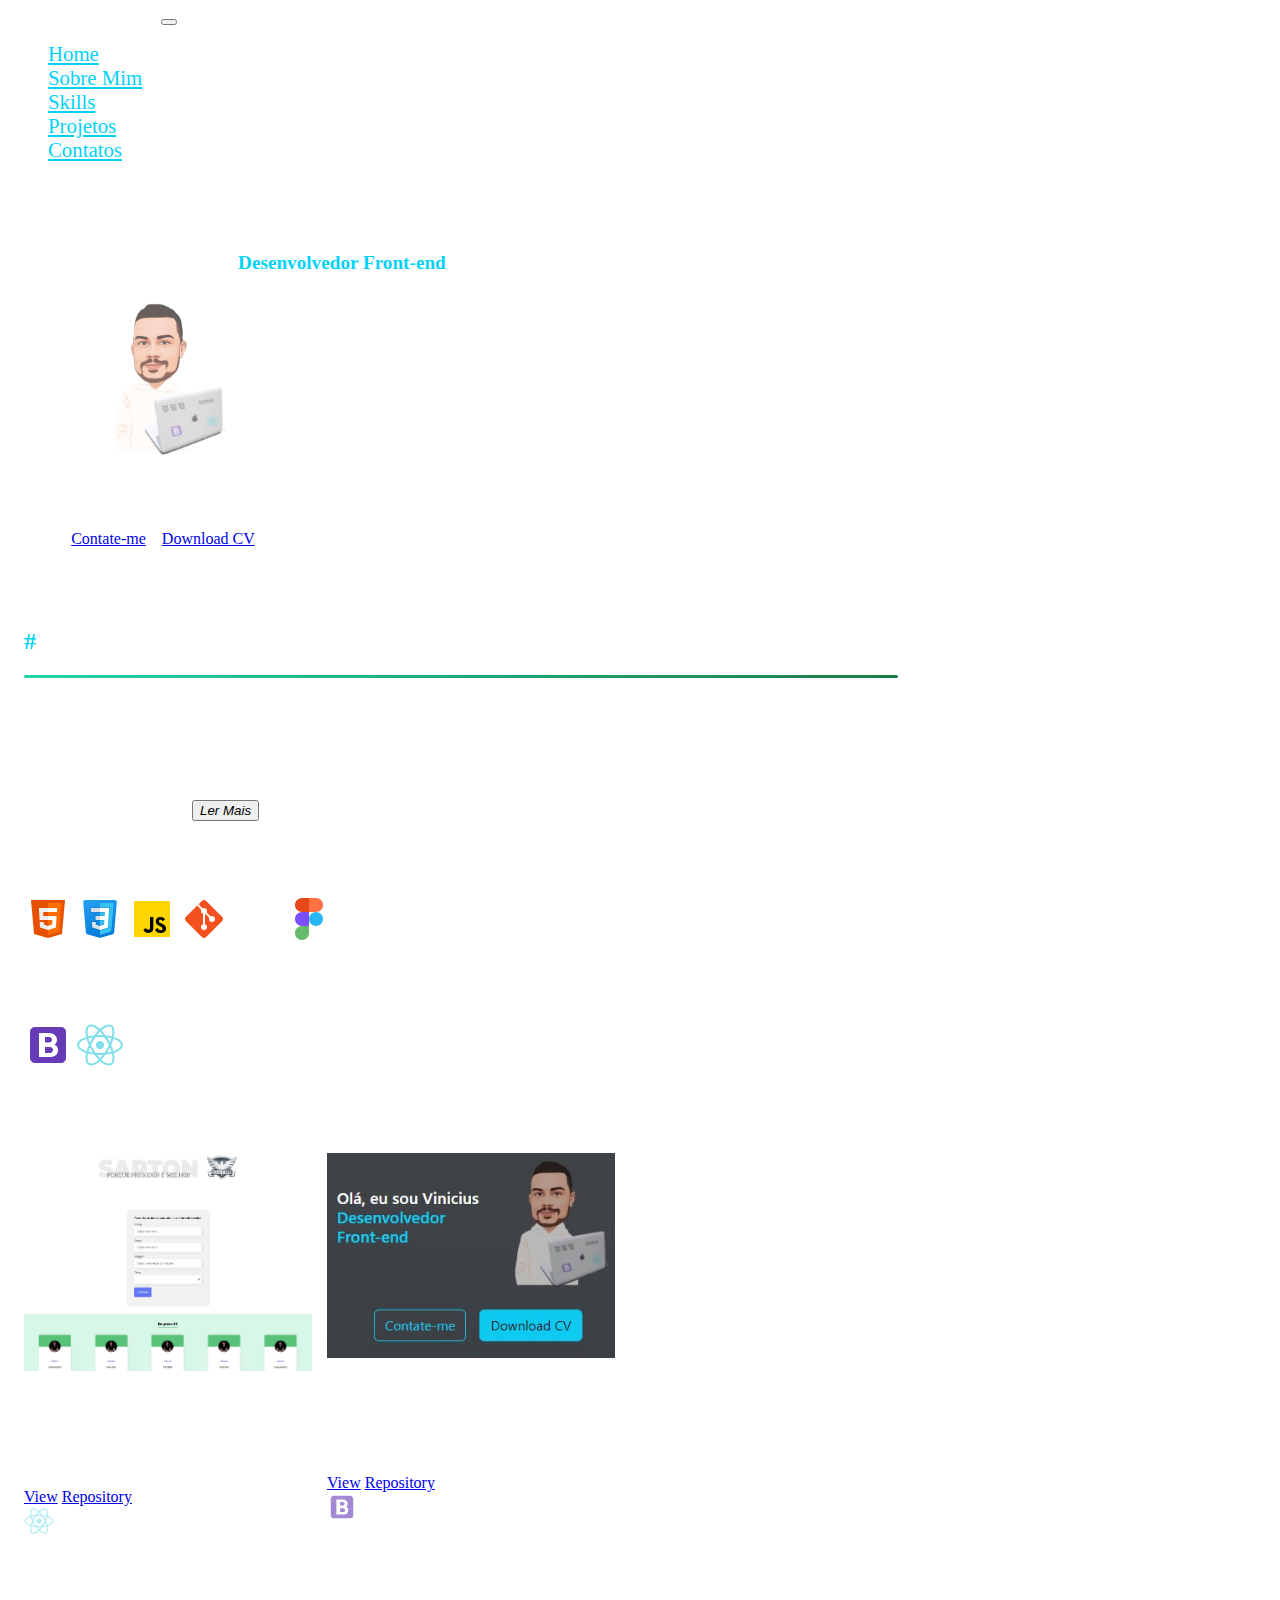
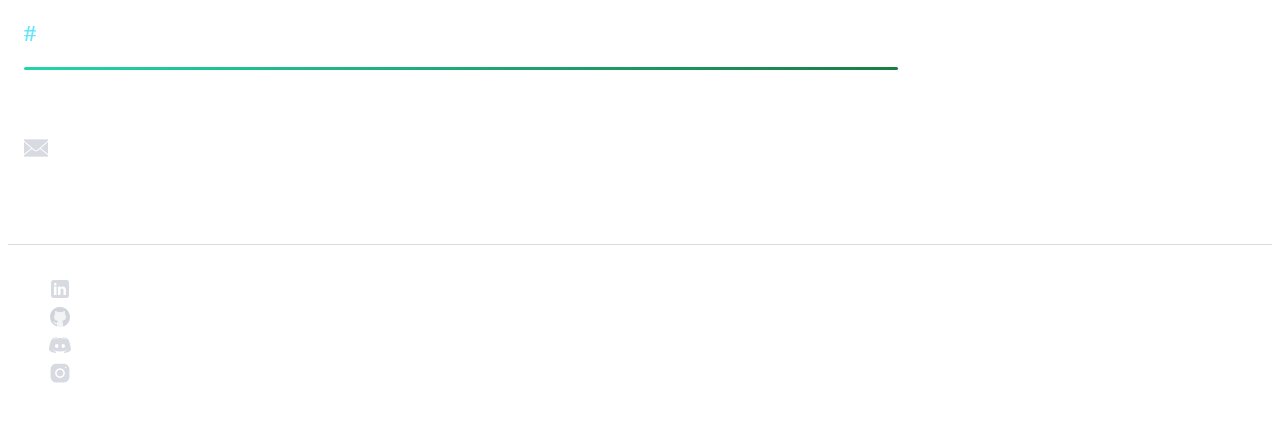
==== index.html @ ffe670f0 "correção de bug botão ler mais e inicio da section contatos" ====
<!doctype html>
<html lang="pt-br">
  <head>
    <meta charset="utf-8">
    <meta name="viewport" content="width=device-width, initial-scale=1">
    <title>Vinicius Franco Duarte - Home</title>
    <link href="https://cdn.jsdelivr.net/npm/bootstrap@5.2.3/dist/css/bootstrap.min.css" rel="stylesheet" integrity="sha384-rbsA2VBKQhggwzxH7pPCaAqO46MgnOM80zW1RWuH61DGLwZJEdK2Kadq2F9CUG65" crossorigin="anonymous">
    <link rel="stylesheet" href="./assets/css/style.css">
</head>
  <body class="bg-dark bg-gradient">
    <header>
        <nav class="navbar navbar-expand-lg bg-dark">
            <div class="container-fluid">
              <a class="navbar-brand" href="#">Vinicius Franco Duarte</a>
              <button class="navbar-toggler" type="button" data-bs-toggle="collapse" data-bs-target="#navbarNav" aria-controls="navbarNav" aria-expanded="false" aria-label="Toggle navigation">
                <span class="navbar-toggler-icon"></span>
              </button>
              <div class="collapse navbar-collapse justify-content-end" id="navbarNav">
                <ul class="navbar-nav">
                  <li class="nav-item">
                    <a class="nav-link active" aria-current="page" href="./index.html">Home</a>
                  </li>
                  <li class="nav-item">
                    <a class="nav-link" href="#sobre">Sobre Mim</a>
                  </li>
                  <li class="nav-item">
                    <a class="nav-link" href="#principais-skills">Skills</a>
                  </li>
                  <li class="nav-item">
                    <a class="nav-link" href="#projetos">Projetos</a>
                  </li>
                  <li class="nav-item">
                    <a class="nav-link" href="#contatos">Contatos</a>
                  </li>
                </ul>
              </div>
            </div>
          </nav>
    </header>

    <section class="apresentação">
        <div class="d-flex align-items-center justify-content-center">
            <h1>Olá, eu sou Vinicius <span> Desenvolvedor Front-end</span></h1>
            <img src="./assets/img/avatar-vinicius.svg" alt="Avatar Vinicius">
        </div>

        <div class="btn-apresentação d-flex align-items-center justify-content-center">
            <a class="btn btn-outline-info" href="https://contate.me/vinicius-duarte" target="_blank" role="button">Contate-me</a>
            <a class="btn btn-info" href="https://drive.google.com/file/d/1y2pbizL0EfRxcM1qUd4WrB9qNQ5zR37G/view?usp=share_link" target="_blank role="button">Download CV</a></button>
        </div>
    </section>

    <section class="skills" id="sobre">
        <div class="topicos d-flex flex-column">

            <h2><span>#</span> Sobre mim</h2>
              <div> </div>
              
        </div>

        <div class="sobre-wrap d-flex align-items-center justify-content-around">
            <img class="img-github" src="https://github.com/francovinicius.png" alt="Avatar Vinicius">
            
            <div class="d-flex justify-content-center align-items-center flex-column">
                <p>Desenvolvedor front-end. Posso desenvolver sites responsivos a 
                    partir do zero e transformá-los em experiências web modernas e fáceis de usar.
                </p>

                <div>

                </div>    
                <p class="ler-mais">Antes de mergulhar de cabeça no desenvolvimento web, trabalhei em uma empresa onde 
                  era responsável pela manutenção dos laboratórios de informática, fui supervisor 
                  de operações e ocupei a cadeira de professor de matemática e física 
                  em pré vestibulares. Foi um tempo de grande crescimento pessoal e profissional pois
                  hoje posso dizer que tenho experiência com resolução de problemas, supervisionar,
                  traçar metas e estratégias em equipe entre outras.
                  <br>
                  Já no âmbito da tecnologia venho aprimorando meus conhecimentos em front end, prezando sempre
                   em entregar meus projetos com design responsivo começando pelo mobile (Mobile First). Tenho conhecimentos
                    em HTML5, CSS3, JavaScript. Hoje eu tenho estudado mais a fundo React e Bootstrap.
                  <br>
                  Hoje sou formado em Matemática e estou cursando Análise e Desenvolvimento de sistemas.
                  <br><br>
                  Estou sempre bem animado pra conhecer pessoas novas, novas culturas então caso queira saber mais clique no 
                  botão "Contate-me" e entre em contato comigo. Um grande abraço!
              </p>
                <button type="button" class="btn btn-outline-secondary btn-ler-mais" alt="Menu"><i>Ler Mais</i></button>
                
            </div>

        </div>

        <div id="principais-skills">
            <h4>Principais Skills</h4>

            <div>

                <img class="img-skill" src="./assets/img/icon/icon-colorido/html.svg" alt="html">
                <img class="img-skill" src="./assets/img/icon/icon-colorido/css.svg" alt="css">
                <img class="img-skill" src="./assets/img/icon/icon-colorido/js.svg" alt="javascript">     
                <img class="img-skill" src="./assets/img/icon/icon-colorido/git.svg" alt="git">
                <img class="img-skill" src="./assets/img/icon/icon-colorido/github.svg" alt="github">
                <img class="img-skill" src="./assets/img/icon/icon-colorido/figma.svg" alt="figma">
            
            </div>

            <h4>Estudando</h4>


        <div>

            <img class="img-skill" src="./assets/img/icon/icon-colorido/bootstrap.svg" alt="bootstrap">
            <img class="img-skill" src="./assets/img/icon/icon-colorido/react.svg" alt="react">
        
            </div>
        </div>
        
    </section>

    <section class="projetos" id="projetos">
      <div class="topicos d-flex flex-column div-projetos">

        <h2><span>#</span> Projetos</h2>
          <div> </div>
          
      </div>

      <div class="d-flex justify-content-center cards-projetos">

        <div class="d-flex justify-content-center">

          <div class="card card text-bg-dark card-projetos" style="width: 18rem;">
            <a href="https://cadastro-de-funcionario.vercel.app/" target="_blank">
              <img src="./assets/img/projetos/cadastro de funcionários.jpg" class="card-img-top card-img-top-projetos" alt="Cadastrp de Funcionarios">
            </a>

            <div class="card-body card-body-projetos">
              <h5 class="card-title">Cadastro de Funcionários</h5>
              <p class="card-text">
                Este projeto visa a criação de cartões dos funcionários separando-os por empresa.
              </p>
              <div class="d-flex justify-content-between align-items-center">
                <div class="btn-group">
                  <a type="button" href="https://cadastro-de-funcionario.vercel.app/" target="_blank" class="btn btn-sm btn-outline-secondary">View</a>
                  <a type="button" href="https://github.com/francovinicius/cadastro-de-funcionario" target="_blank" class="btn btn-sm btn-outline-secondary">Repository</a>
                </div>
                <img class="projeto-img-linguagem" src="./assets/img/icon/icon-colorido/react.svg" alt="React">
              </div>
            </div>

          </div>

        </div>
  
        <div class="d-flex justify-content-center">

          <div class="card card text-bg-dark card-projetos" style="width: 18rem;">
            <a href="https://portfolio-nine-psi-30.vercel.app/" target="_blank">
              <img src="./assets/img/projetos/portfólio.jpg" class="card-img-top card-img-top-projetos" alt="Cadastrp de Funcionarios">
            </a>
            <div class="card-body card-body-projetos">
              <h5 class="card-title">Portfólio</h5>
              <p class="card-text">
                Este projeto foi elaborado para a criação de um portfólio.
              </p>
              <div class="d-flex justify-content-between align-items-center">
                <div class="btn-group">
                  <a type="button" href="https://portfolio-nine-psi-30.vercel.app/" target="_blank" class="btn btn-sm btn-outline-secondary">View</a>
                  <a type="button" href="https://github.com/francovinicius/portfolio" target="_blank" class="btn btn-sm btn-outline-secondary">Repository</a>
                </div>
                <img class="projeto-img-linguagem" src="./assets/img/icon/icon-colorido/bootstrap.svg" alt="Bootstrap">
              </div>
            </div>
          </div>

        </div>

      </div>

      
      

    

    </section>

    <section class="contatos">
      <div class="topicos d-flex flex-column">

        <h2><span>#</span> Contatos</h2>
          <div> </div>
          
    </div>

    <div>
      <p>Estou interessado em oportunidades relacionadas ao desenvolvimento web. No entanto, se você tiver outro pedido ou pergunta, não hesite em contactar-me</p>
      <div class="d-flex email-contato">
        <i><img  src="./assets/img/icon/icon-cinza-medias/email.png" alt="Email" /></i></a></li>
        <span>duartevini.dev@gmail.com</span>

      </div>
    </div>
    </section>

    <footer class="fixar-rodape d-flex justify-content-center flex-column align-items-center">
    
        <ul class="nav col-md-4 justify-content-end list-unstyled d-flex">
          <li class="ms-3"><a href="https://www.linkedin.com/in/vinicius-franco-duarte/" target="_blank"><i><img src="./assets/img/icon/icon-cinza-medias/linkedin.svg" alt="Linkedin" /></i></a></li>
          <li class="ms-3"><a href="https://github.com/francovinicius" target="_blank"><i><img src="./assets/img/icon/icon-cinza-medias/github.svg" alt="Github" /></i></a></li>
          <li class="ms-3"><a href="https://discord.gg/fxmvf7Jp" target="_blank"><i><img src="./assets/img/icon/icon-cinza-medias/discord.svg" alt="Discord" /></i></a></li>
          <li class="ms-3"><a href="https://instagram.com/duaartevini?igshid=Zjc2ZTc4Nzk="  target="_blank"><i><img src="./assets/img/icon/icon-cinza-medias/instagram.svg" alt="Instagram" /></i></a></li>
        </ul>
        
        <span class="mb-3 mb-md-0 text-muted">© Copyright 2022. Made by Vinicius</span>

    </footer>
    <script src="./assets/js/lerMais.js"></script>
    <script src="https://cdn.jsdelivr.net/npm/bootstrap@5.2.3/dist/js/bootstrap.bundle.min.js" integrity="sha384-kenU1KFdBIe4zVF0s0G1M5b4hcpxyD9F7jL+jjXkk+Q2h455rYXK/7HAuoJl+0I4" crossorigin="anonymous"></script>
  </body>
</html>
---- assets/css/style.css ----
@import url(./navbar.css);
@import url(./apresentação.css);
@import url(./sobre-skills.css);
@import url(./footer.css);
@import url(./projetos.css);
@import url(./contatos.css);

:root {
    --bg-color: #282C33;
    --nav-color: #40454d;
    --font-branco: #FFFFFF;
    --font-cinza: #ABB2BF;
    --font-azul: #03d2f7;
}

body {
    background-repeat: no-repeat;
    color: var(--font-branco);
}

header {
    margin-bottom: 90px;
}
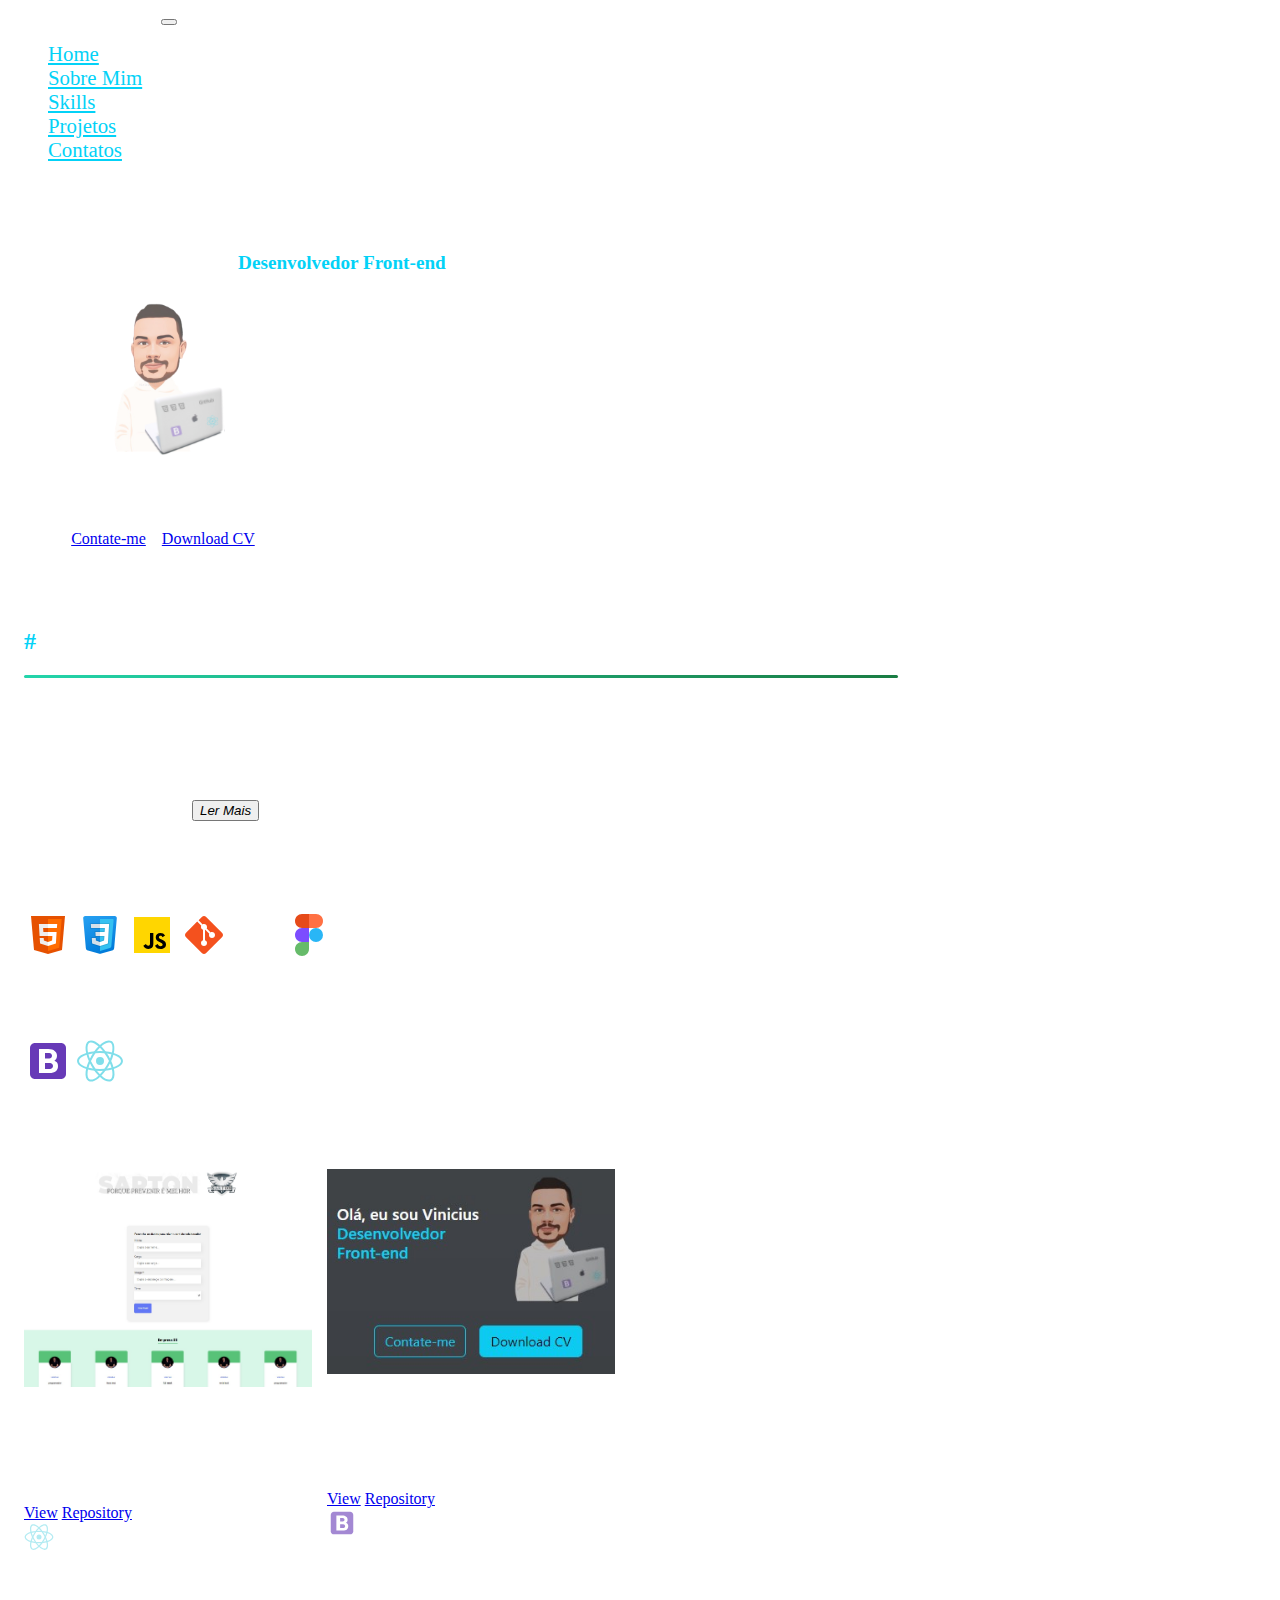
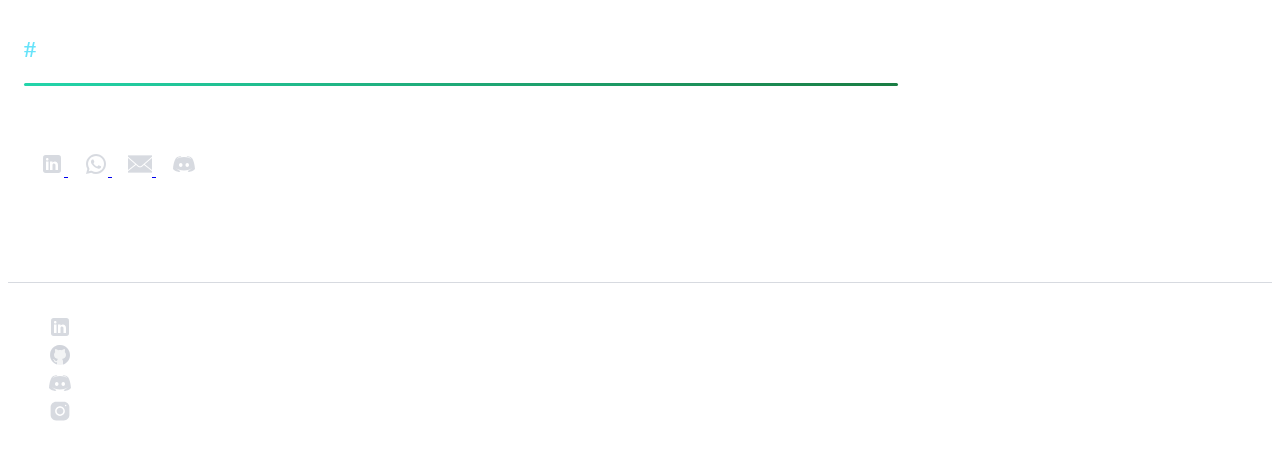
==== commit 820c9314: "finalização do mobile" ====
--- a/index.html
+++ b/index.html
@@ -45,7 +45,7 @@
         </div>
 
         <div class="btn-apresentação d-flex align-items-center justify-content-center">
-            <a class="btn btn-outline-info" href="https://contate.me/vinicius-duarte" target="_blank" role="button">Contate-me</a>
+            <a class="btn btn-outline-info" href="#contatos" role="button">Contate-me</a>
             <a class="btn btn-info" href="https://drive.google.com/file/d/1y2pbizL0EfRxcM1qUd4WrB9qNQ5zR37G/view?usp=share_link" target="_blank role="button">Download CV</a></button>
         </div>
     </section>
@@ -65,30 +65,27 @@
                 <p>Desenvolvedor front-end. Posso desenvolver sites responsivos a 
                     partir do zero e transformá-los em experiências web modernas e fáceis de usar.
                 </p>
-
-                <div>
-
-                </div>    
-                <p class="ler-mais">Antes de mergulhar de cabeça no desenvolvimento web, trabalhei em uma empresa onde 
-                  era responsável pela manutenção dos laboratórios de informática, fui supervisor 
-                  de operações e ocupei a cadeira de professor de matemática e física 
-                  em pré vestibulares. Foi um tempo de grande crescimento pessoal e profissional pois
-                  hoje posso dizer que tenho experiência com resolução de problemas, supervisionar,
-                  traçar metas e estratégias em equipe entre outras.
-                  <br>
-                  Já no âmbito da tecnologia venho aprimorando meus conhecimentos em front end, prezando sempre
-                   em entregar meus projetos com design responsivo começando pelo mobile (Mobile First). Tenho conhecimentos
-                    em HTML5, CSS3, JavaScript. Hoje eu tenho estudado mais a fundo React e Bootstrap.
-                  <br>
-                  Hoje sou formado em Matemática e estou cursando Análise e Desenvolvimento de sistemas.
-                  <br><br>
-                  Estou sempre bem animado pra conhecer pessoas novas, novas culturas então caso queira saber mais clique no 
-                  botão "Contate-me" e entre em contato comigo. Um grande abraço!
-              </p>
-                <button type="button" class="btn btn-outline-secondary btn-ler-mais" alt="Menu"><i>Ler Mais</i></button>
-                
-            </div>
-
+   
+                <button type="button" class="btn btn-outline-secondary btn-ler-mais" alt="Menu"><i>Ler Mais</i></button> 
+            </div>
+        </div>
+        <div class="sobre-escondido d-flex align-items-center justify-content-around">
+          <p class="ler-mais">Antes de mergulhar de cabeça no desenvolvimento web, trabalhei em uma empresa onde 
+            era responsável pela manutenção dos laboratórios de informática, fui supervisor 
+            de operações e ocupei a cadeira de professor de matemática e física 
+            em pré vestibulares. Foi um tempo de grande crescimento pessoal e profissional pois
+            hoje posso dizer que tenho experiência com resolução de problemas, supervisionar,
+            traçar metas e estratégias em equipe entre outras.
+            <br>
+            Já no âmbito da tecnologia venho aprimorando meus conhecimentos em front end, prezando sempre
+             em entregar meus projetos com design responsivo começando pelo mobile (Mobile First). Tenho conhecimentos
+              em HTML5, CSS3, JavaScript. Hoje eu tenho estudado mais a fundo React e Bootstrap.
+            <br>
+            Hoje sou formado em Matemática e estou cursando Análise e Desenvolvimento de sistemas.
+            <br><br>
+            Estou sempre bem animado pra conhecer pessoas novas, novas culturas então caso queira saber mais clique no 
+            botão "Contate-me" e entre em contato comigo. Um grande abraço!
+        </p>
         </div>
 
         <div id="principais-skills">
@@ -185,7 +182,7 @@
 
     </section>
 
-    <section class="contatos">
+    <section class="contatos" id="contatos">
       <div class="topicos d-flex flex-column">
 
         <h2><span>#</span> Contatos</h2>
@@ -195,11 +192,27 @@
 
     <div>
       <p>Estou interessado em oportunidades relacionadas ao desenvolvimento web. No entanto, se você tiver outro pedido ou pergunta, não hesite em contactar-me</p>
-      <div class="d-flex email-contato">
-        <i><img  src="./assets/img/icon/icon-cinza-medias/email.png" alt="Email" /></i></a></li>
-        <span>duartevini.dev@gmail.com</span>
-
+      <div>
+        <div class="d-flex justify-content-center icons-contatos">
+          <a href="https://www.linkedin.com/in/vinicius-franco-duarte/" target="_blank"><i><img src="./assets/img/icon/icon-cinza-medias/linkedin.svg" alt="Linkedin" /></i>
+          </a>
+
+          <a href="https://contate.me/vinicius-duarte" target="_blank"><i><img src="./assets/img/icon/icon-cinza-medias/wpp.svg" alt="Discord" /></i>
+          </a>
+
+          <a href="mailto:duartevini.dev"><img  src="./assets/img/icon/icon-cinza-medias/email.png" alt="Email" />
+          </a>
+
+          <a href="https://discord.gg/fxmvf7Jp" target="_blank"><i><img src="./assets/img/icon/icon-cinza-medias/discord.svg" alt="Discord" /></i>
+          </a>
+
+        </div>
+        <div class="d-flex justify-content-center email-contato">
+          <span>duartevini.dev@gmail.com</span>
+        </div>
       </div>
+      
+
     </div>
     </section>
 
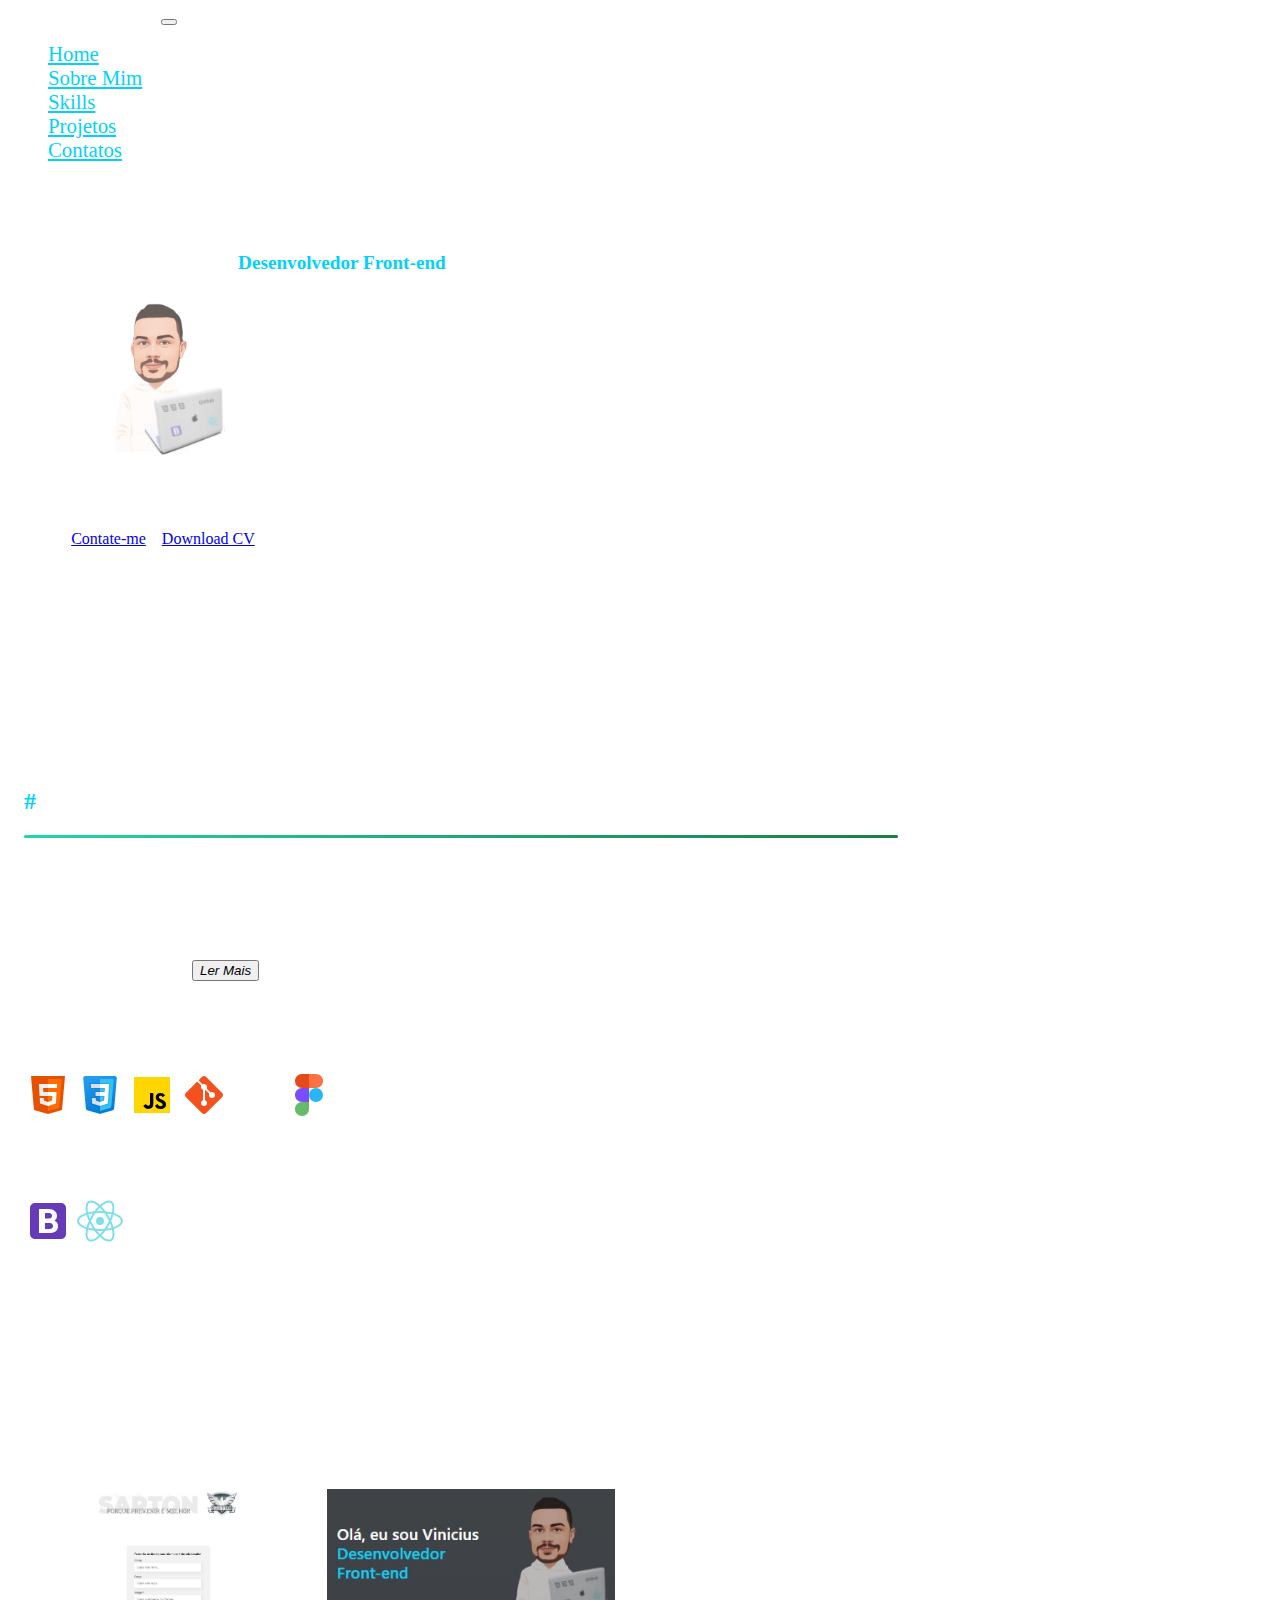
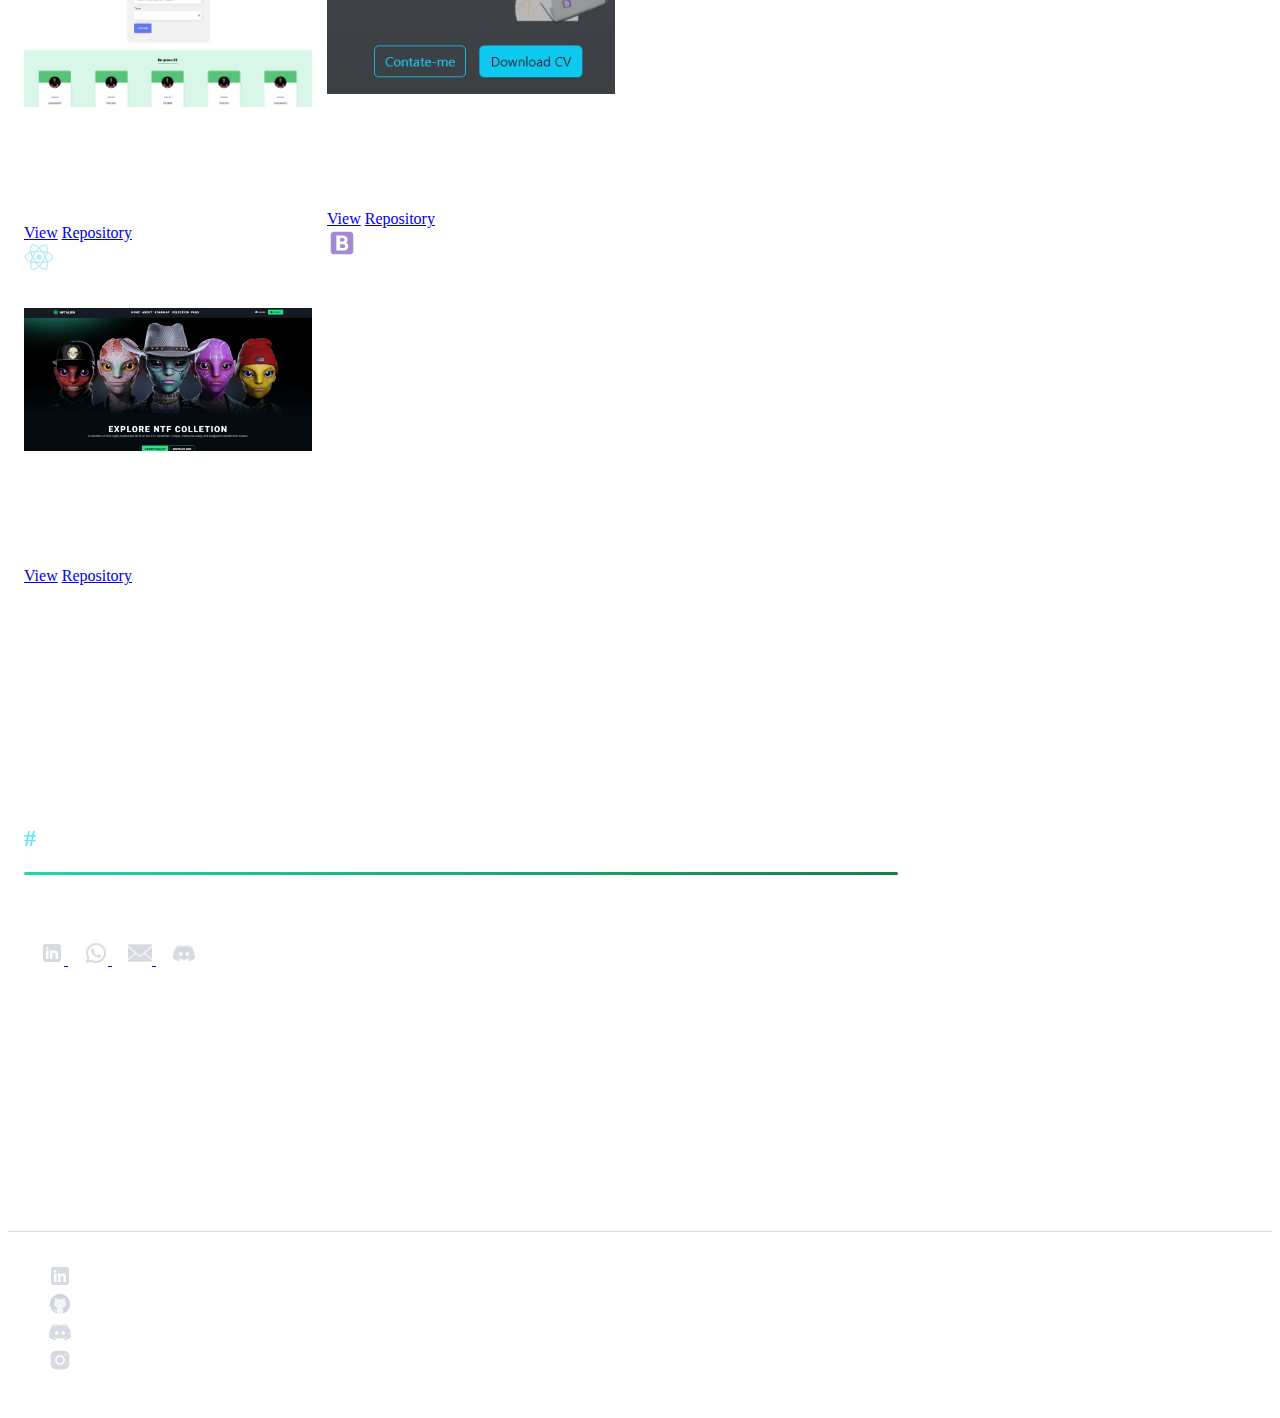
==== commit 9dfce2ae: "3 portifoli" ====
--- a/index.html
+++ b/index.html
@@ -72,18 +72,27 @@
         <div class="sobre-escondido d-flex align-items-center justify-content-around">
           <p class="ler-mais">Antes de mergulhar de cabeça no desenvolvimento web, trabalhei em uma empresa onde 
             era responsável pela manutenção dos laboratórios de informática, fui supervisor 
-            de operações e ocupei a cadeira de professor de matemática e física 
-            em pré vestibulares. Foi um tempo de grande crescimento pessoal e profissional pois
-            hoje posso dizer que tenho experiência com resolução de problemas, supervisionar,
-            traçar metas e estratégias em equipe entre outras.
+            de operações, ocupei a cadeira de professor de matemática e física 
+            em pré vestibulares e realizei trabalhos voluntários que consistiam no ensino da Matemática
+            de uma forma mais lúdica para comunidades carentes e zona rural. Foi um tempo de grande 
+            crescimento pessoal e profissional pois hoje posso dizer que me tornei bem mais próativo
+            e acostuado a lidar com situações de extrema pressão, tenho experiência com resolução
+             de problemas e tomadas de decisão, supervisionar, traçar metas e estratégias em equipe 
+             entre outras atividades.
             <br>
             Já no âmbito da tecnologia venho aprimorando meus conhecimentos em front end, prezando sempre
              em entregar meus projetos com design responsivo começando pelo mobile (Mobile First). Tenho conhecimentos
               em HTML5, CSS3, JavaScript. Hoje eu tenho estudado mais a fundo React e Bootstrap.
             <br>
-            Hoje sou formado em Matemática e estou cursando Análise e Desenvolvimento de sistemas.
+            Hoje, além de trabalhar com desenvolvimento web, sou responsável por uma equipe que coordena toda a parte de
+            banco de dados da empresa que presto serviços, juntamente com a tratativa e cruzamento de dados do 
+            sistema de ponto integrado. Sou formado em Matemática e estou cursando Análise e Desenvolvimento de sistemas.
+            <br>
+            Divido meu tempo livre em momentos de lazer com a família, igreja, amo tocar violão (montar aquela roda 
+            de amigos e fazer um som), gosto de frequentar a academia pela manhã e por último mas não menos importante
+             gosto bastante de fazer trilhas e realizar esportes radicais.
             <br><br>
-            Estou sempre bem animado pra conhecer pessoas novas, novas culturas então caso queira saber mais clique no 
+            Estou sempre bem animado pra conhecer pessoas novas, novos ensinamentos, novas culturas então caso queira saber mais clique no 
             botão "Contate-me" e entre em contato comigo. Um grande abraço!
         </p>
         </div>
@@ -175,6 +184,30 @@
 
       </div>
 
+      <div class="d-flex justify-content-center">
+
+          <div class="card card text-bg-dark card-projetos" style="width: 18rem;">
+            <a href="https://cadastro-de-funcionario.vercel.app/" target="_blank">
+              <img src="./assets/img/projetos/nft-alien.jpg" class="card-img-top card-img-top-projetos" alt="Cadastrp de Funcionarios">
+            </a>
+
+            <div class="card-body card-body-projetos">
+              <h5 class="card-title">Cadastro de Funcionários</h5>
+              <p class="card-text">
+                Este projeto visa a criação de cartões dos funcionários separando-os por empresa.
+              </p>
+              <div class="d-flex justify-content-between align-items-center">
+                <div class="btn-group">
+                  <a type="button" href="https://nft-alien.vercel.app/" target="_blank" class="btn btn-sm btn-outline-secondary">View</a>
+                  <a type="button" href="https://https://github.com/francovinicius/NFT-Alien" target="_blank" class="btn btn-sm btn-outline-secondary">Repository</a>
+                </div>
+                
+              </div>
+            </div>
+
+          </div>
+
+        </div>
       
       
 
--- a/assets/css/style.css
+++ b/assets/css/style.css
@@ -21,3 +21,7 @@
 header {
     margin-bottom: 90px;
 }
+
+.apresentação, .skills, .projetos, .contatos {
+    margin-bottom: 15rem;
+}
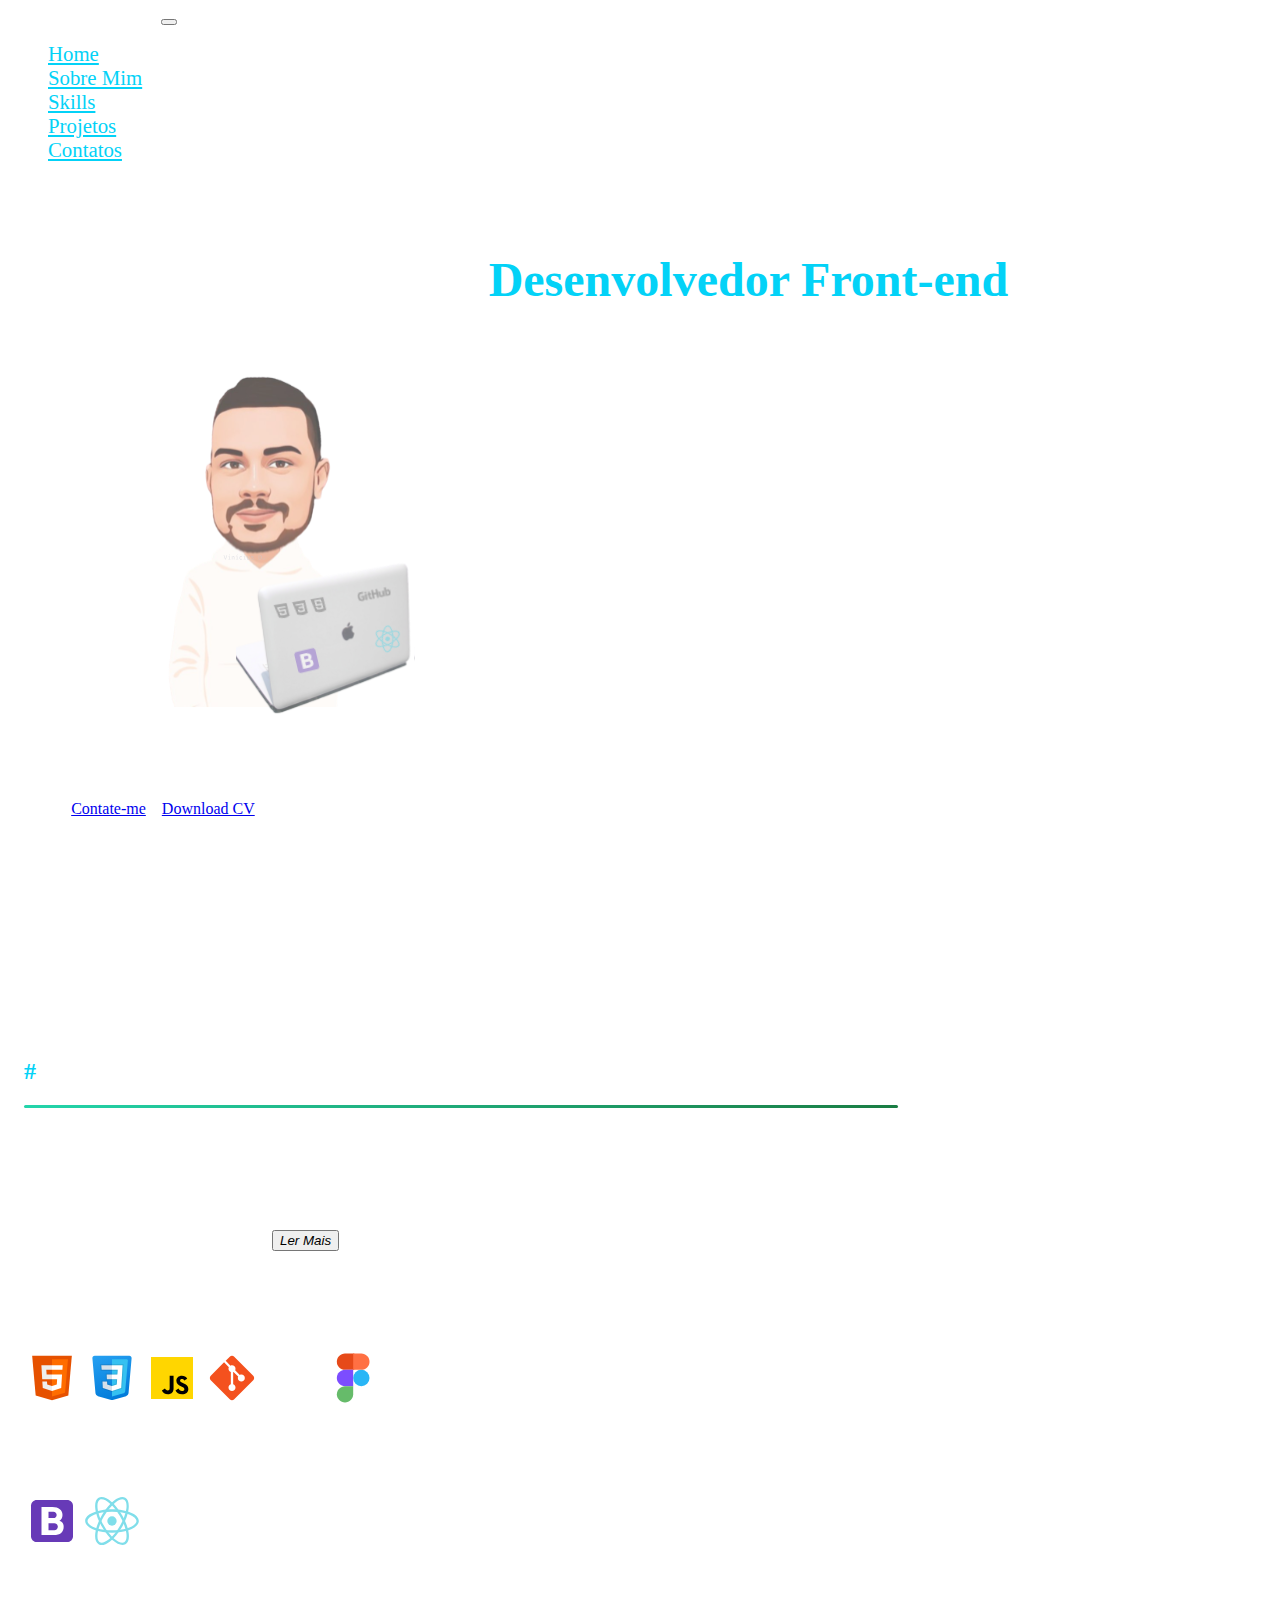
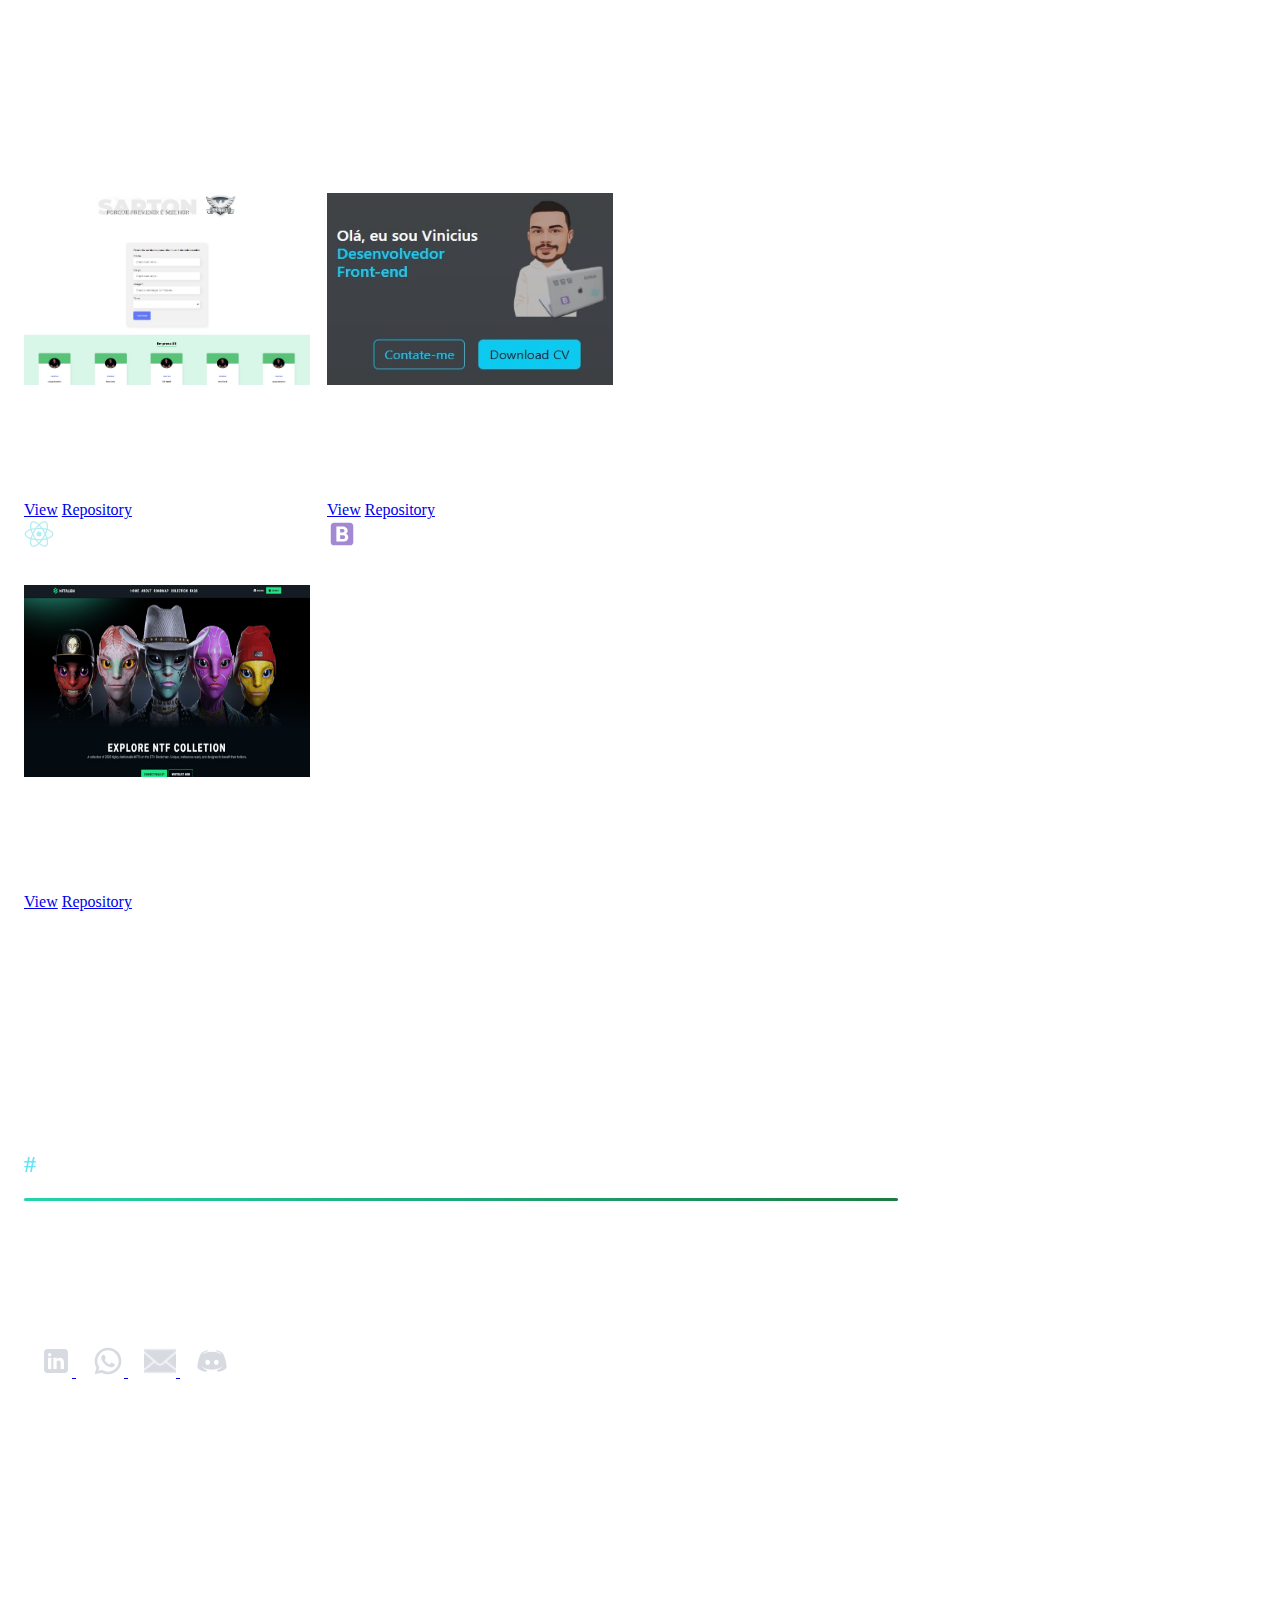
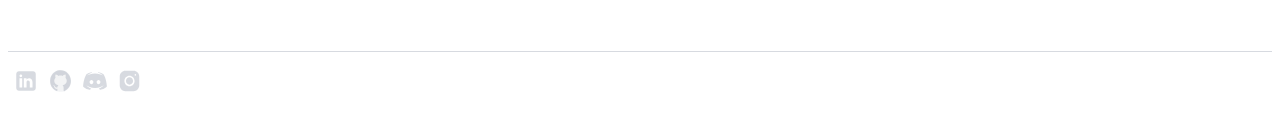
==== commit 051dfa3c: "finalização de displays 720px" ====
--- a/index.html
+++ b/index.html
@@ -39,7 +39,7 @@
     </header>
 
     <section class="apresentação">
-        <div class="d-flex align-items-center justify-content-center">
+        <div class="d-flex align-items-center justify-content-center displays">
             <h1>Olá, eu sou Vinicius <span> Desenvolvedor Front-end</span></h1>
             <img src="./assets/img/avatar-vinicius.svg" alt="Avatar Vinicius">
         </div>
@@ -251,14 +251,16 @@
 
     <footer class="fixar-rodape d-flex justify-content-center flex-column align-items-center">
     
-        <ul class="nav col-md-4 justify-content-end list-unstyled d-flex">
-          <li class="ms-3"><a href="https://www.linkedin.com/in/vinicius-franco-duarte/" target="_blank"><i><img src="./assets/img/icon/icon-cinza-medias/linkedin.svg" alt="Linkedin" /></i></a></li>
-          <li class="ms-3"><a href="https://github.com/francovinicius" target="_blank"><i><img src="./assets/img/icon/icon-cinza-medias/github.svg" alt="Github" /></i></a></li>
-          <li class="ms-3"><a href="https://discord.gg/fxmvf7Jp" target="_blank"><i><img src="./assets/img/icon/icon-cinza-medias/discord.svg" alt="Discord" /></i></a></li>
-          <li class="ms-3"><a href="https://instagram.com/duaartevini?igshid=Zjc2ZTc4Nzk="  target="_blank"><i><img src="./assets/img/icon/icon-cinza-medias/instagram.svg" alt="Instagram" /></i></a></li>
-        </ul>
+      <div class="d-flex justify-content-center">
+        <a href="https://www.linkedin.com/in/vinicius-franco-duarte/" target="_blank"><i><img class="icon-footer" src="./assets/img/icon/icon-cinza-medias/linkedin.svg" alt="Linkedin" /></i></a>
+        <a href="https://github.com/francovinicius" target="_blank"><i><img class="icon-footer" src="./assets/img/icon/icon-cinza-medias/github.svg" alt="Github" /></i></a>
+        <a href="https://discord.gg/fxmvf7Jp" target="_blank"><i><img class="icon-footer" src="./assets/img/icon/icon-cinza-medias/discord.svg" alt="Discord" /></i></a></li>
+        <a href="https://instagram.com/duaartevini?igshid=Zjc2ZTc4Nzk="  target="_blank"><i><img class="icon-footer" src="./assets/img/icon/icon-cinza-medias/instagram.svg" alt="Instagram" /></i></a>
+      </div>  
+
+      <span class="mb-3 mb-md-0 text-muted">© Copyright 2022. Made by Vinicius</span>
+
         
-        <span class="mb-3 mb-md-0 text-muted">© Copyright 2022. Made by Vinicius</span>
 
     </footer>
     <script src="./assets/js/lerMais.js"></script>
--- a/assets/css/style.css
+++ b/assets/css/style.css
@@ -4,6 +4,7 @@
 @import url(./footer.css);
 @import url(./projetos.css);
 @import url(./contatos.css);
+@import url(./displays.css);
 
 :root {
     --bg-color: #282C33;
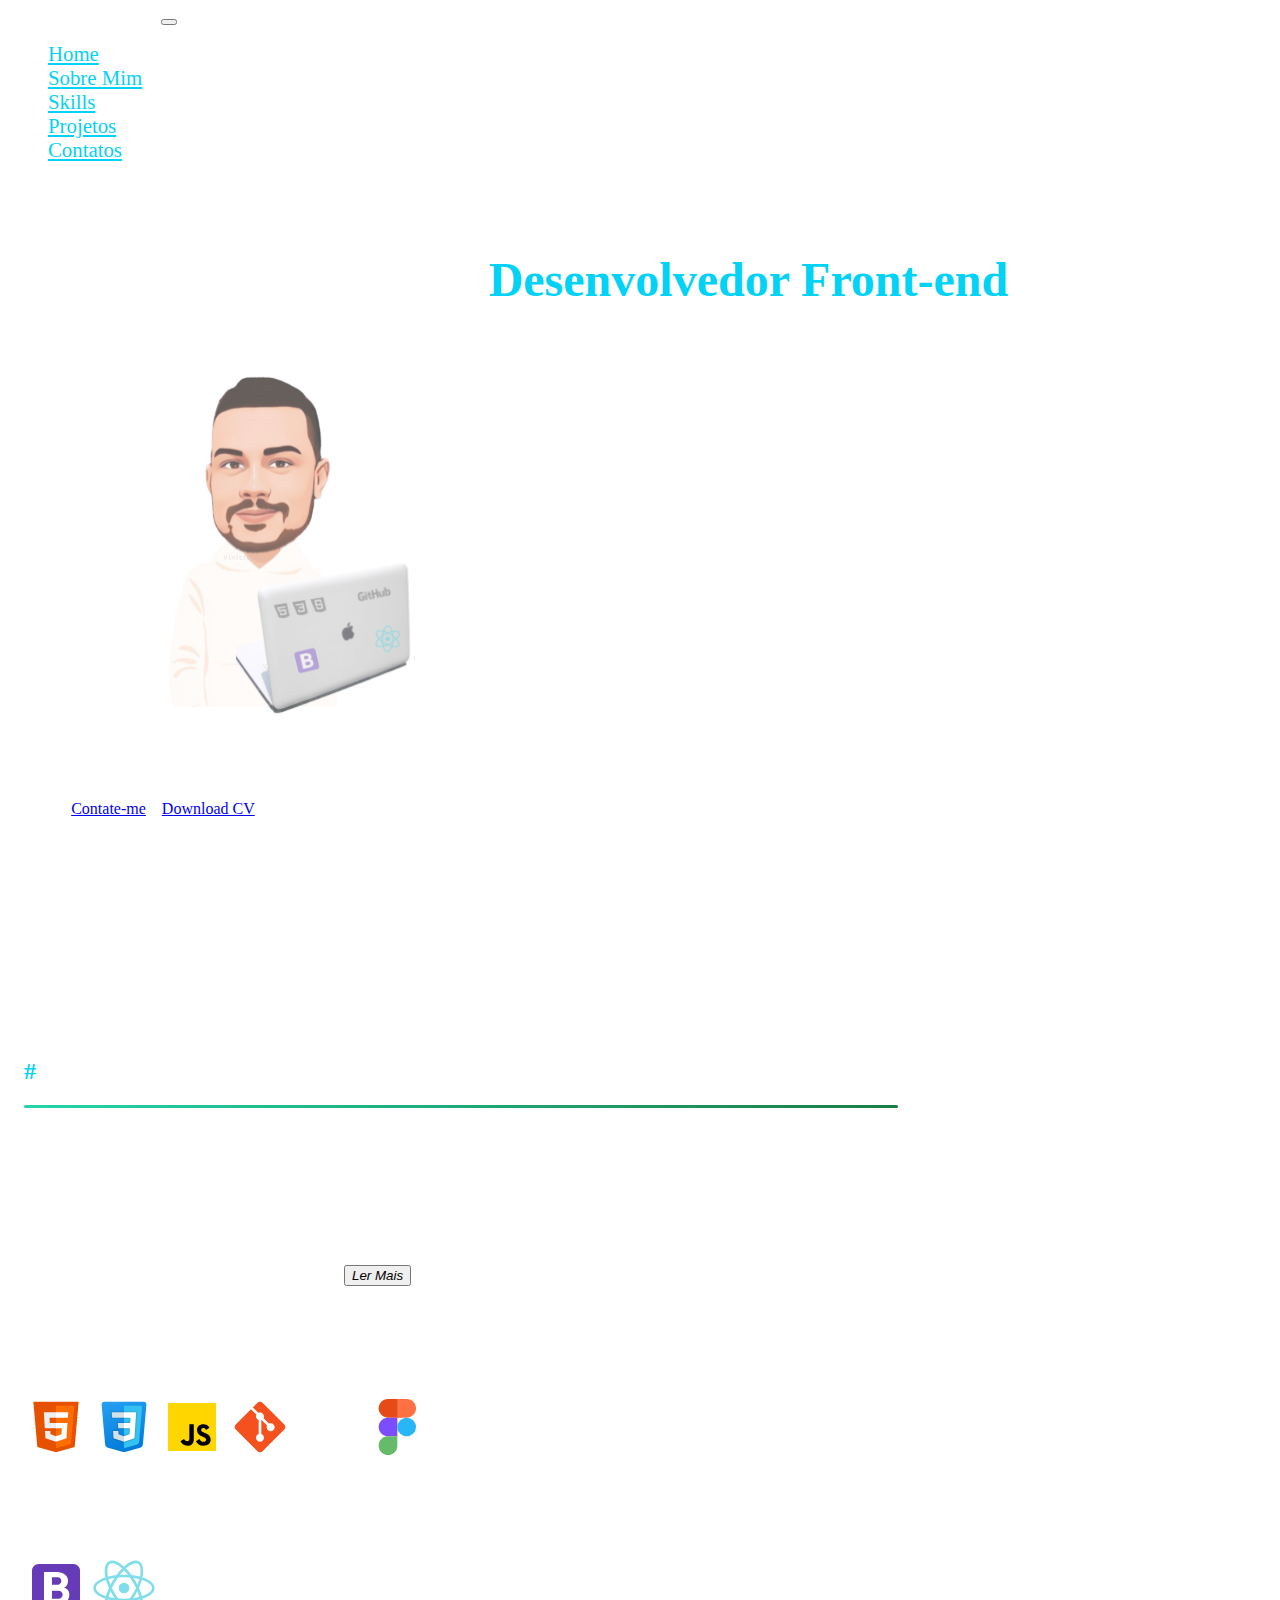
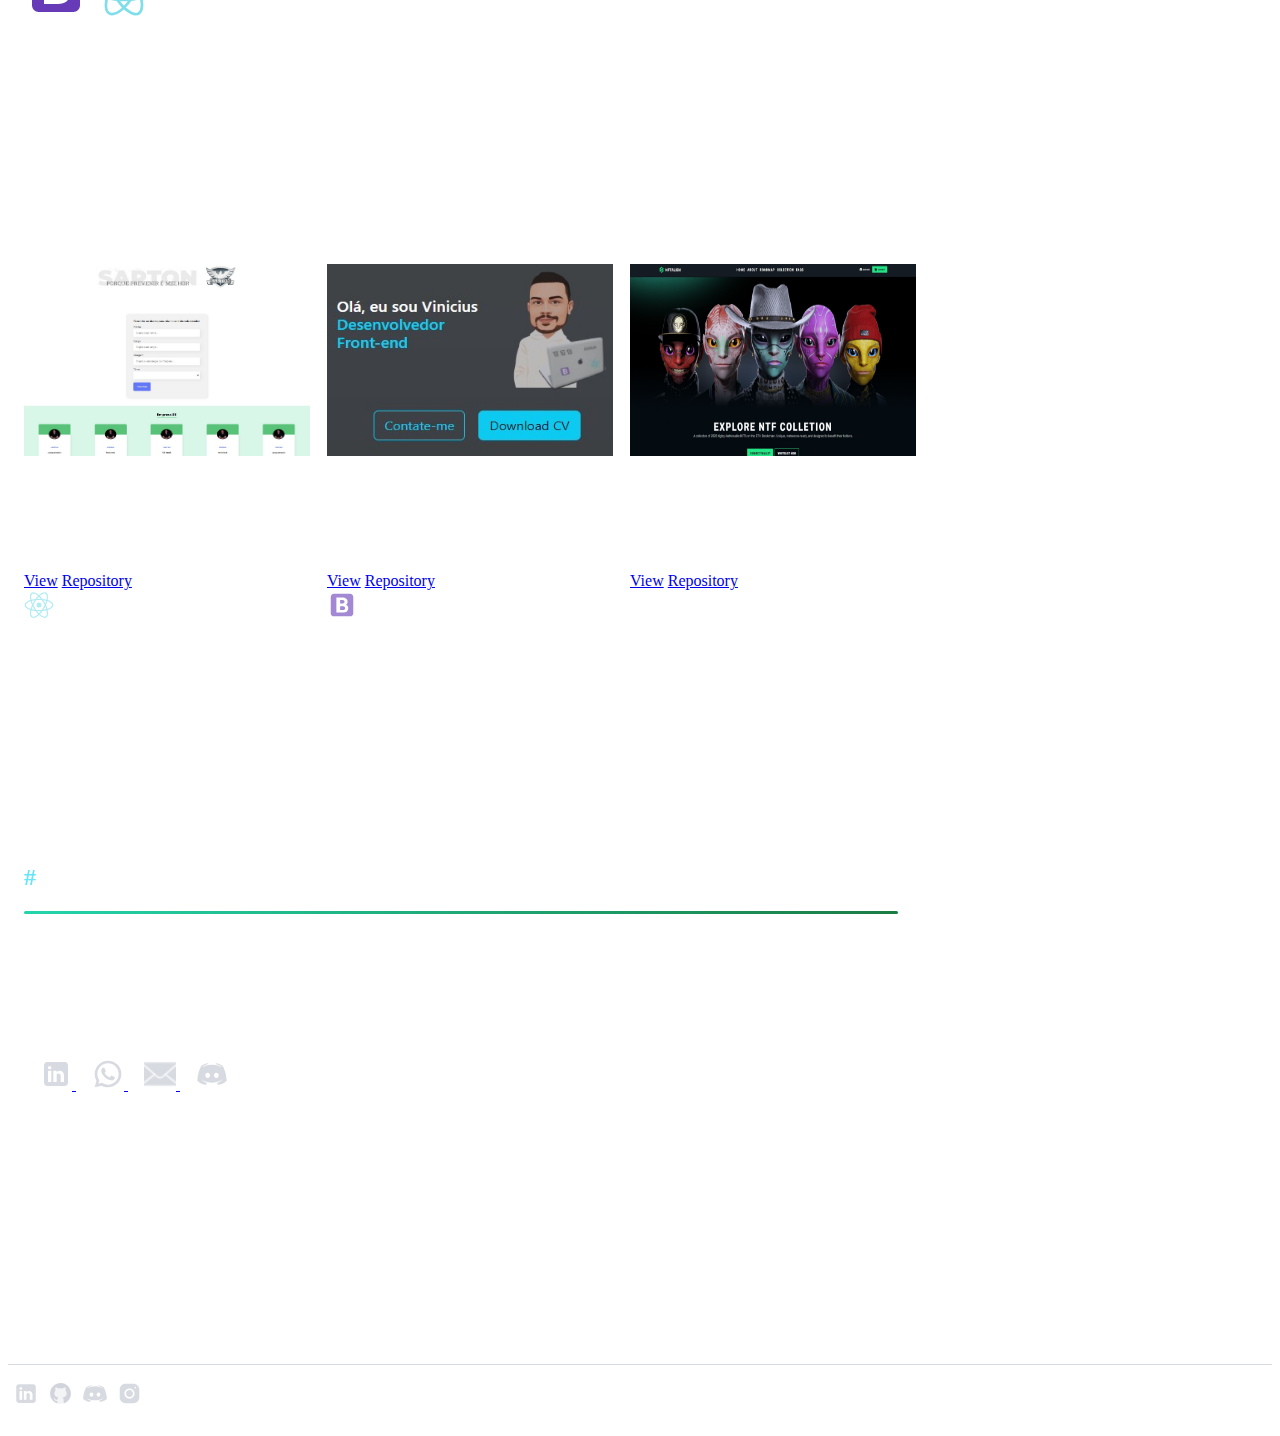
==== commit e4775ee0: "finalização dos displays 1024" ====
--- a/index.html
+++ b/index.html
@@ -182,9 +182,7 @@
 
         </div>
 
-      </div>
-
-      <div class="d-flex justify-content-center">
+        <div class="d-flex justify-content-center">
 
           <div class="card card text-bg-dark card-projetos" style="width: 18rem;">
             <a href="https://cadastro-de-funcionario.vercel.app/" target="_blank">
@@ -208,6 +206,10 @@
           </div>
 
         </div>
+
+      </div>
+
+      
       
       
 
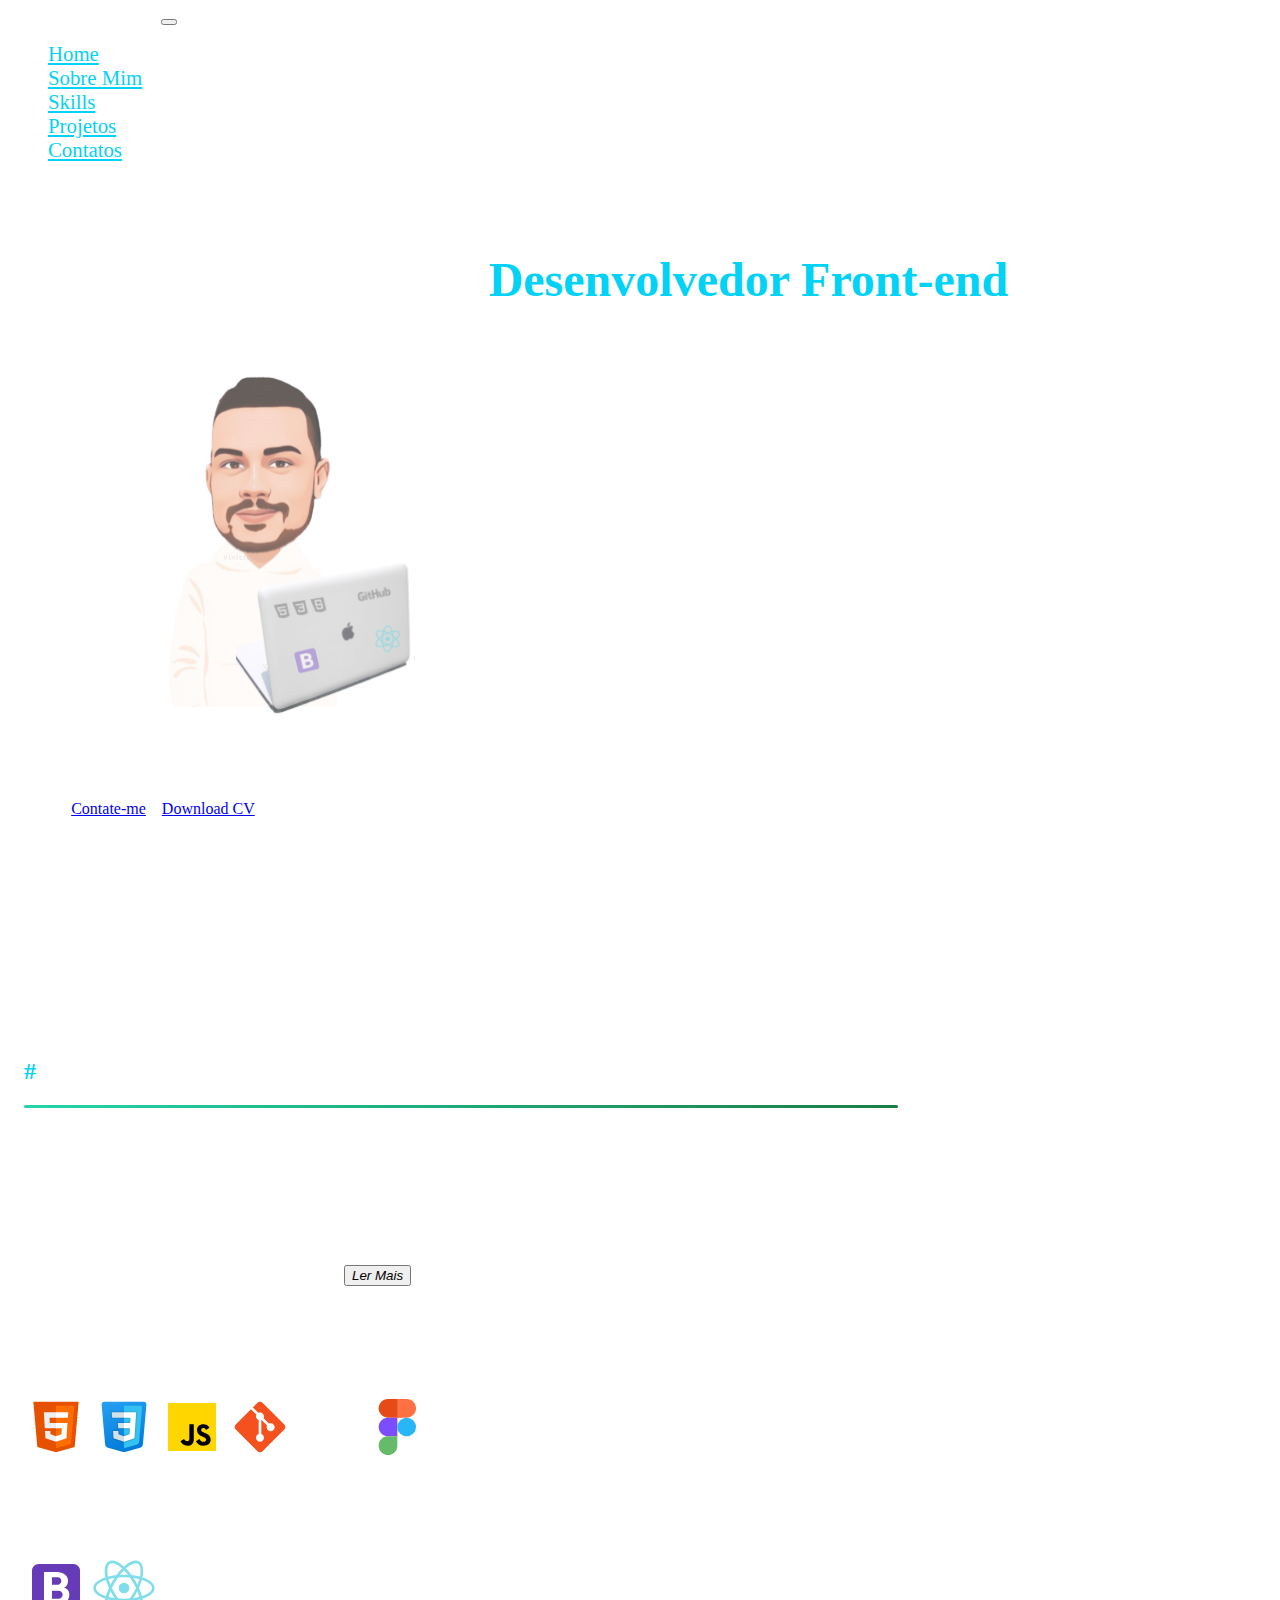
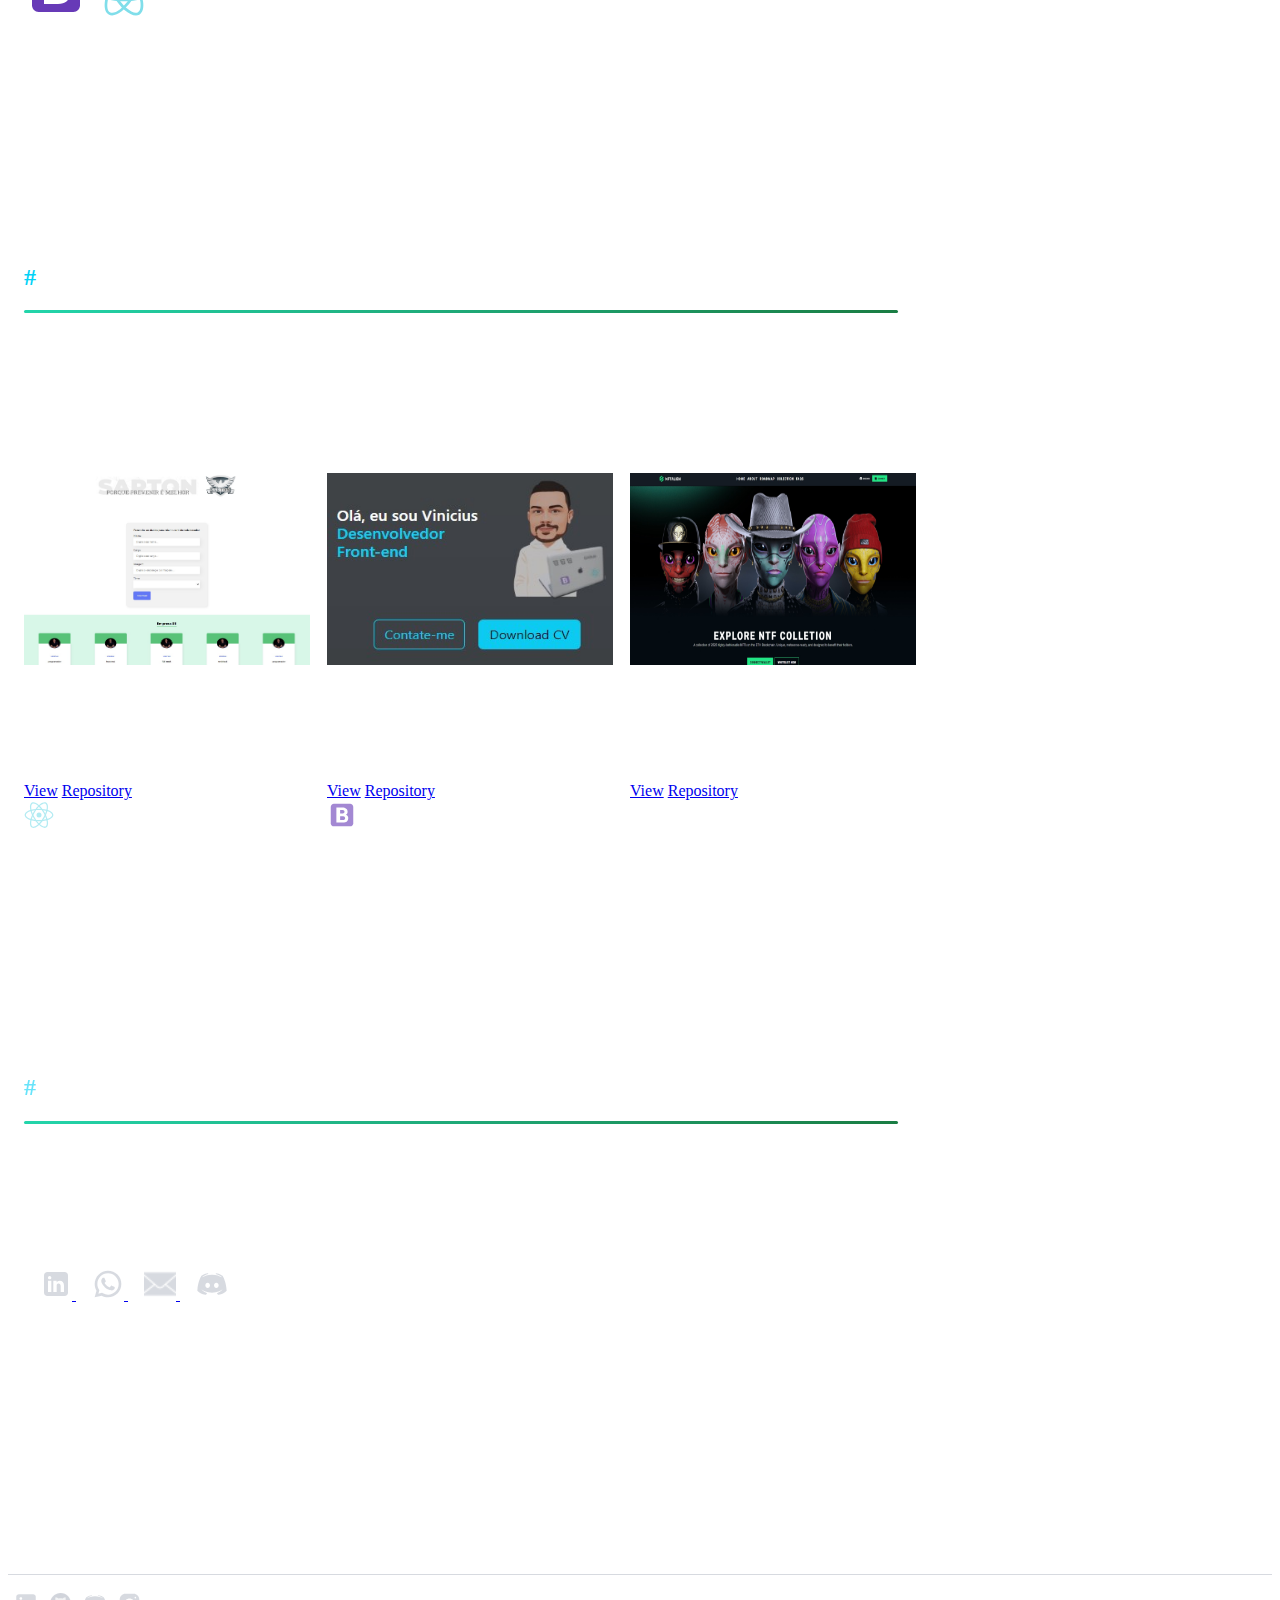
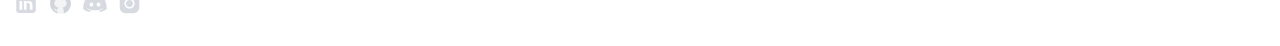
==== commit 82c45d60: "Atualização do redme" ====
--- a/index.html
+++ b/index.html
@@ -134,14 +134,14 @@
 
       <div class="d-flex justify-content-center cards-projetos">
 
-        <div class="d-flex justify-content-center">
+        <div class="div-cards d-flex justify-content-center">
 
           <div class="card card text-bg-dark card-projetos" style="width: 18rem;">
             <a href="https://cadastro-de-funcionario.vercel.app/" target="_blank">
               <img src="./assets/img/projetos/cadastro de funcionários.jpg" class="card-img-top card-img-top-projetos" alt="Cadastrp de Funcionarios">
             </a>
 
-            <div class="card-body card-body-projetos">
+            <div class="div-cards card-body card-body-projetos">
               <h5 class="card-title">Cadastro de Funcionários</h5>
               <p class="card-text">
                 Este projeto visa a criação de cartões dos funcionários separando-os por empresa.
@@ -159,7 +159,7 @@
 
         </div>
   
-        <div class="d-flex justify-content-center">
+        <div class="div-cards d-flex justify-content-center">
 
           <div class="card card text-bg-dark card-projetos" style="width: 18rem;">
             <a href="https://portfolio-nine-psi-30.vercel.app/" target="_blank">
@@ -182,7 +182,7 @@
 
         </div>
 
-        <div class="d-flex justify-content-center">
+        <div class="div-cards d-flex justify-content-center">
 
           <div class="card card text-bg-dark card-projetos" style="width: 18rem;">
             <a href="https://cadastro-de-funcionario.vercel.app/" target="_blank">
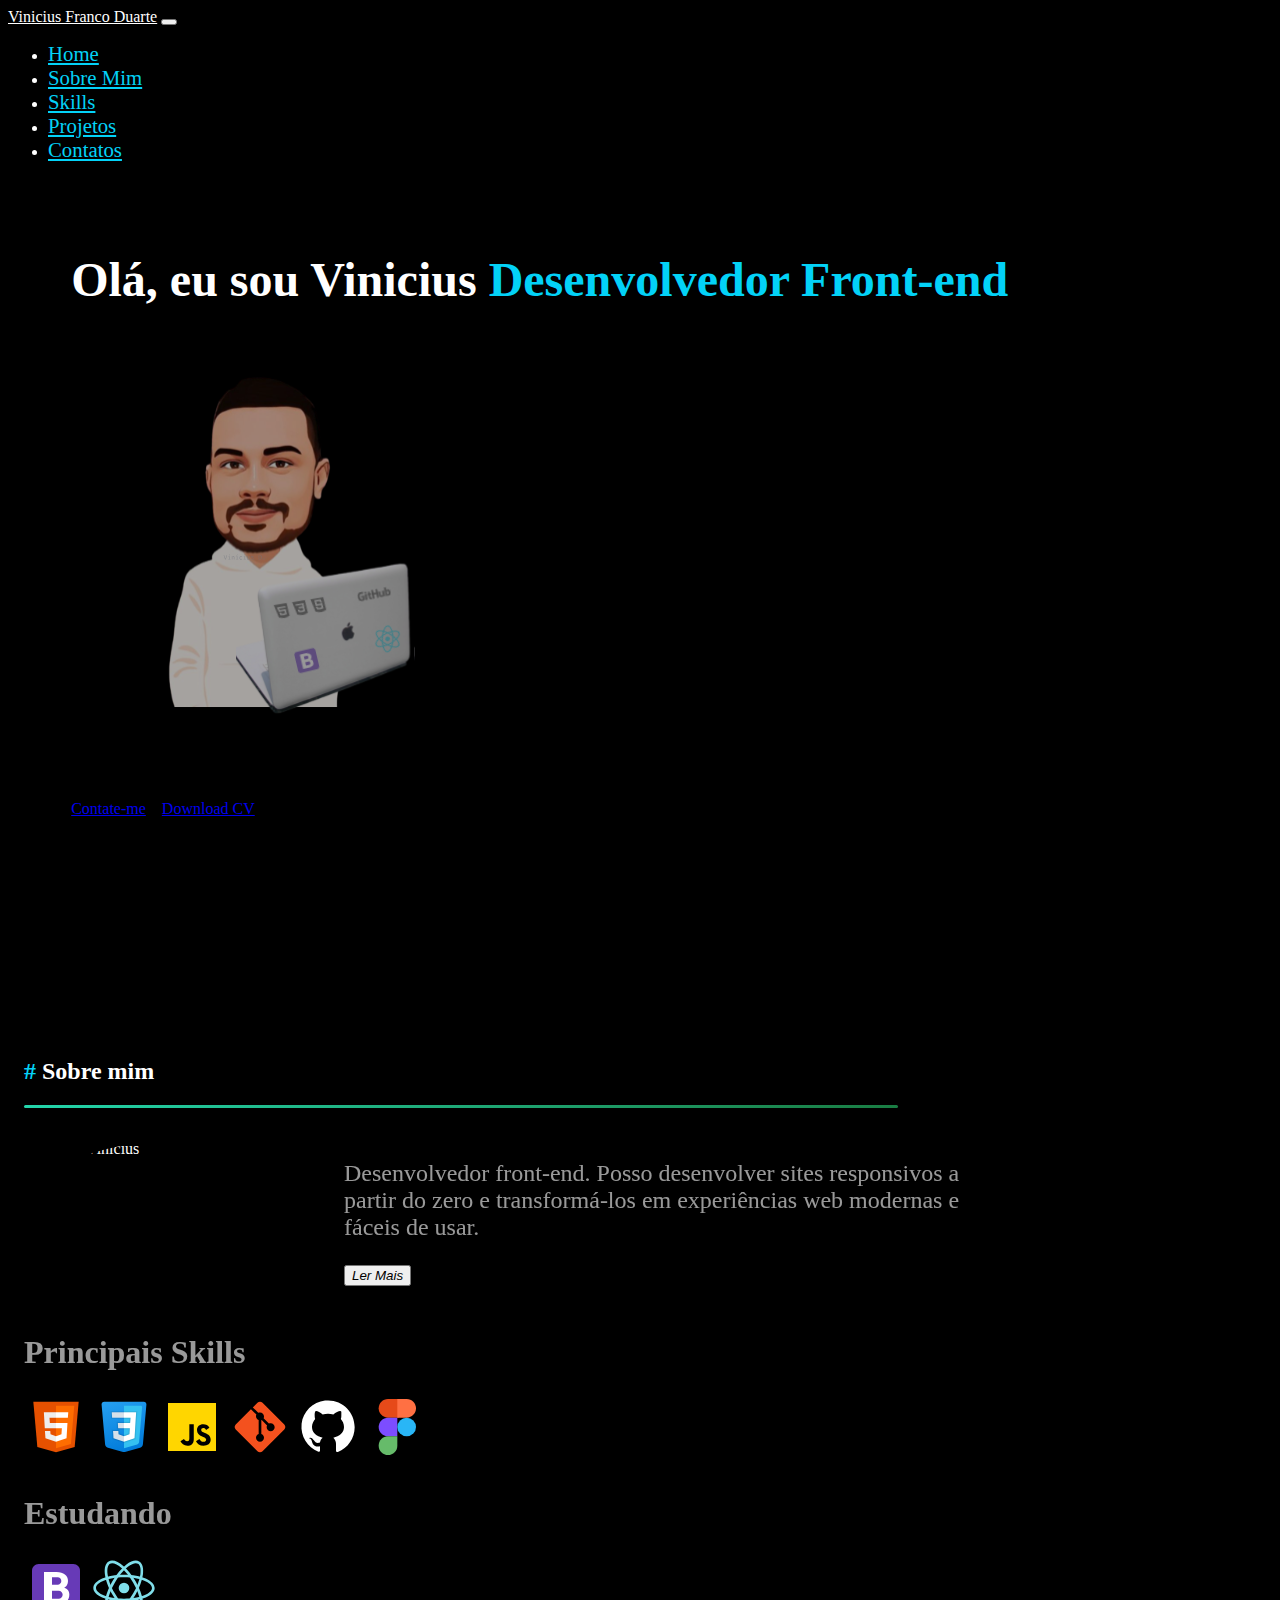
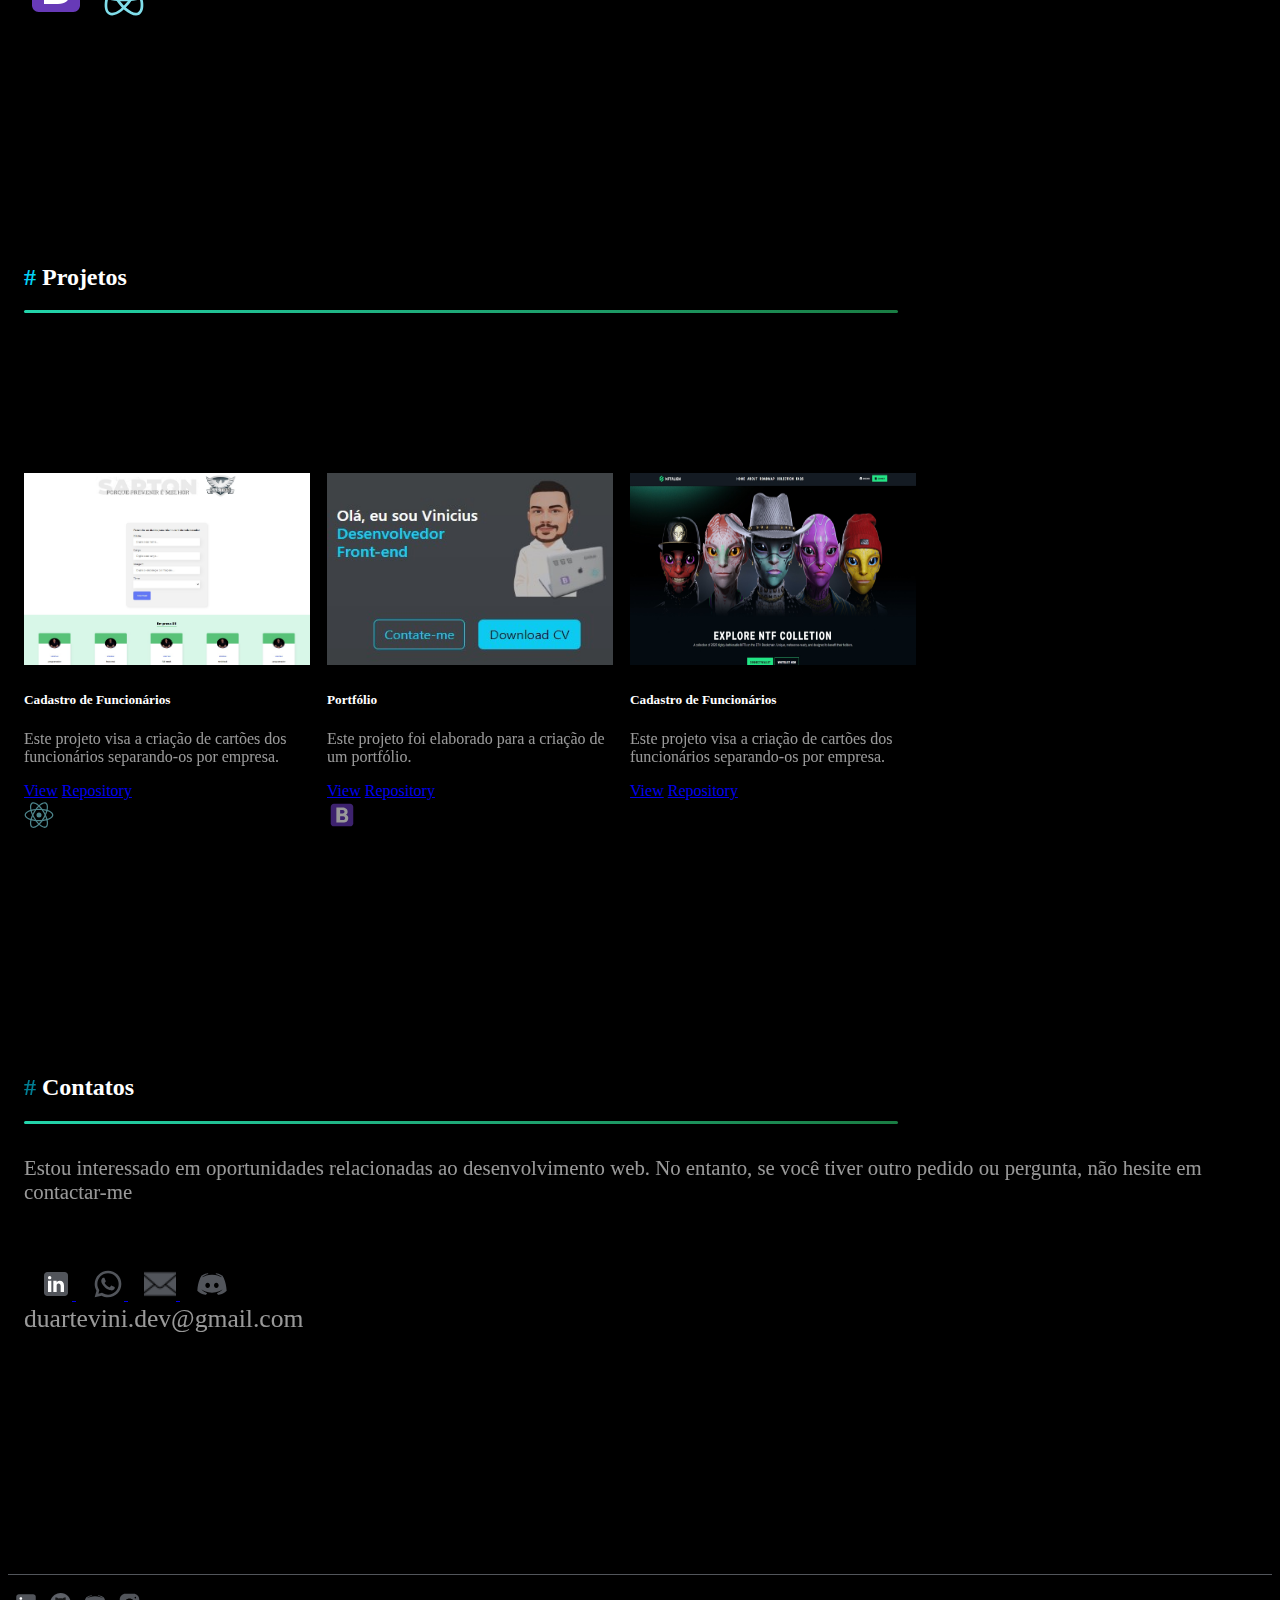
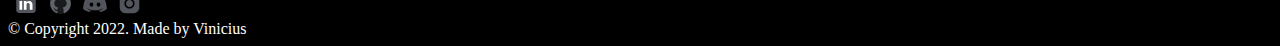
==== commit db1fc745: "alteração do background" ====
--- a/index.html
+++ b/index.html
@@ -7,9 +7,9 @@
     <link href="https://cdn.jsdelivr.net/npm/bootstrap@5.2.3/dist/css/bootstrap.min.css" rel="stylesheet" integrity="sha384-rbsA2VBKQhggwzxH7pPCaAqO46MgnOM80zW1RWuH61DGLwZJEdK2Kadq2F9CUG65" crossorigin="anonymous">
     <link rel="stylesheet" href="./assets/css/style.css">
 </head>
-  <body class="bg-dark bg-gradient">
+  <body class="">
     <header>
-        <nav class="navbar navbar-expand-lg bg-dark">
+        <nav class="navbar navbar-expand-lg">
             <div class="container-fluid">
               <a class="navbar-brand" href="#">Vinicius Franco Duarte</a>
               <button class="navbar-toggler" type="button" data-bs-toggle="collapse" data-bs-target="#navbarNav" aria-controls="navbarNav" aria-expanded="false" aria-label="Toggle navigation">
--- a/assets/css/style.css
+++ b/assets/css/style.css
@@ -7,16 +7,18 @@
 @import url(./displays.css);
 
 :root {
-    --bg-color: #282C33;
-    --nav-color: #40454d;
+    --bg-color: #000000;
+    --nav-color: #0516250c;
     --font-branco: #FFFFFF;
     --font-cinza: #ABB2BF;
     --font-azul: #03d2f7;
+    --gradient: linear-gradient(#6DB193, #295F4E);
+
 }
 
 body {
-    background-repeat: no-repeat;
-    color: var(--font-branco);
+    background: #000000;
+    color: var( --font-branco);
 }
 
 header {
@@ -25,4 +27,4 @@
 
 .apresentação, .skills, .projetos, .contatos {
     margin-bottom: 15rem;
-}
+}